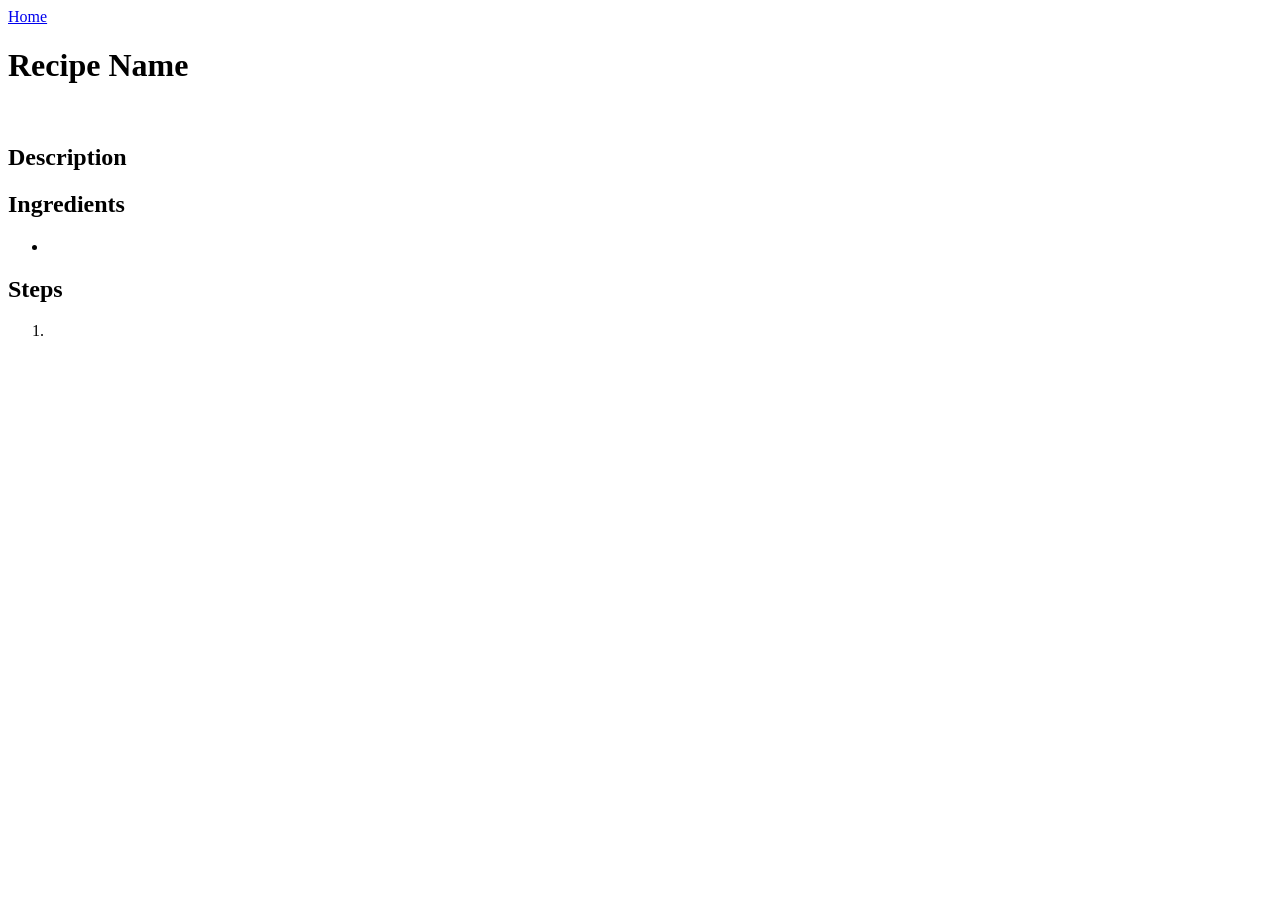
==== recipes/adobo.html @ 47afd7d4 "Add adobo.html" ====
<!DOCTYPE html>
<html lang="en">
<head>
    <meta charset="UTF-8">
    <title>Recipe Name</title>
</head>
<body>
    <a href="../index.html">Home</a>

    <h1>Recipe Name</h1>
    <img src="../img/.jpg" alt="" height="" width="">
    
    <h2>Description</h2>
    <p></p>

    <h2>Ingredients</h2>
    <ul>
        <li></li>
    </ul>

    <h2>Steps</h2>
    <ol>
        <li></li>
    </ol>
</body>
</html>
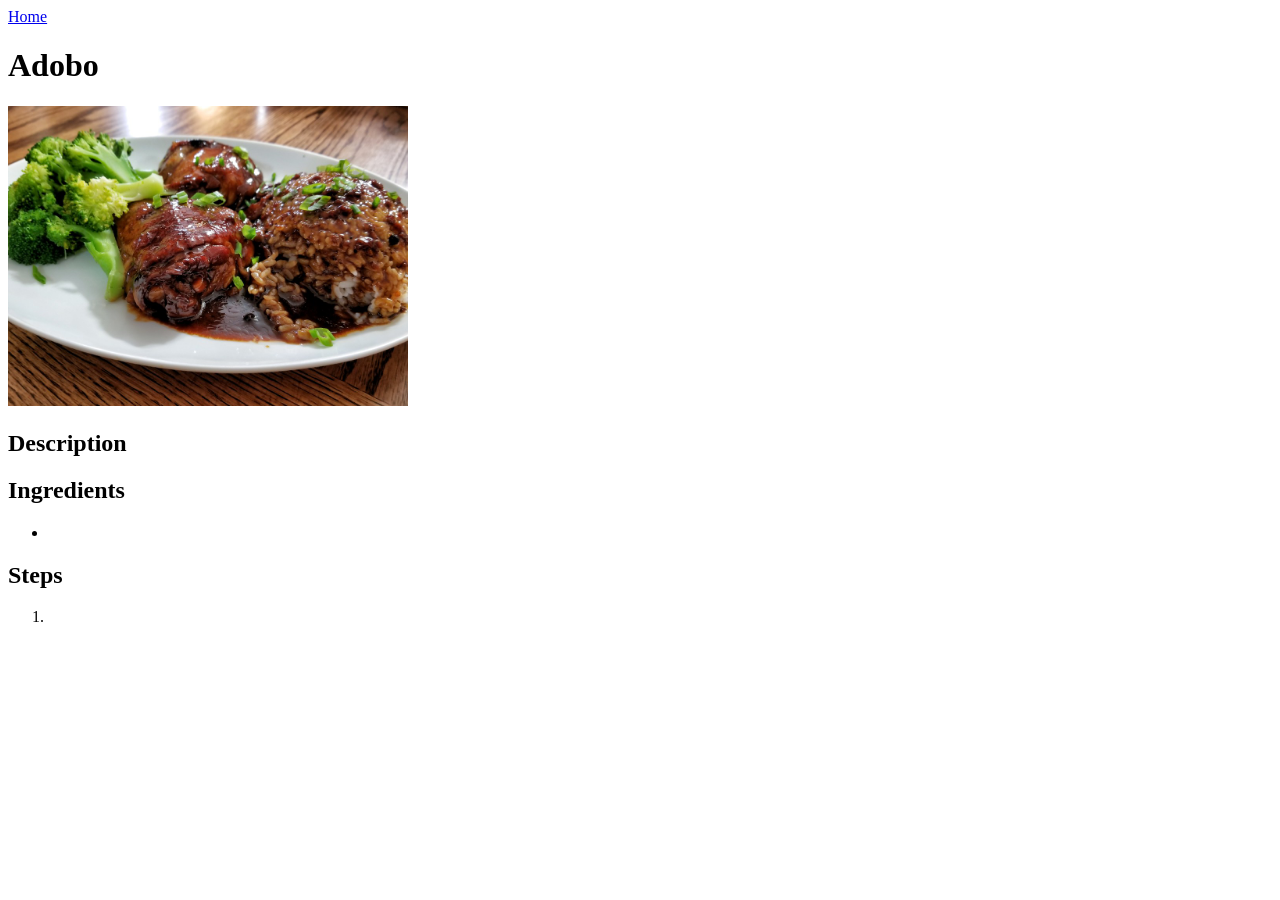
==== commit 7089a9bb: "Add adobo image and <title> to adobo.html" ====
--- a/recipes/adobo.html
+++ b/recipes/adobo.html
@@ -2,13 +2,13 @@
 <html lang="en">
 <head>
     <meta charset="UTF-8">
-    <title>Recipe Name</title>
+    <title>Adobo</title>
 </head>
 <body>
     <a href="../index.html">Home</a>
 
-    <h1>Recipe Name</h1>
-    <img src="../img/.jpg" alt="" height="" width="">
+    <h1>Adobo</h1>
+    <img src="../img/adobo.jpg" alt="" height="300" width="400">
     
     <h2>Description</h2>
     <p></p>
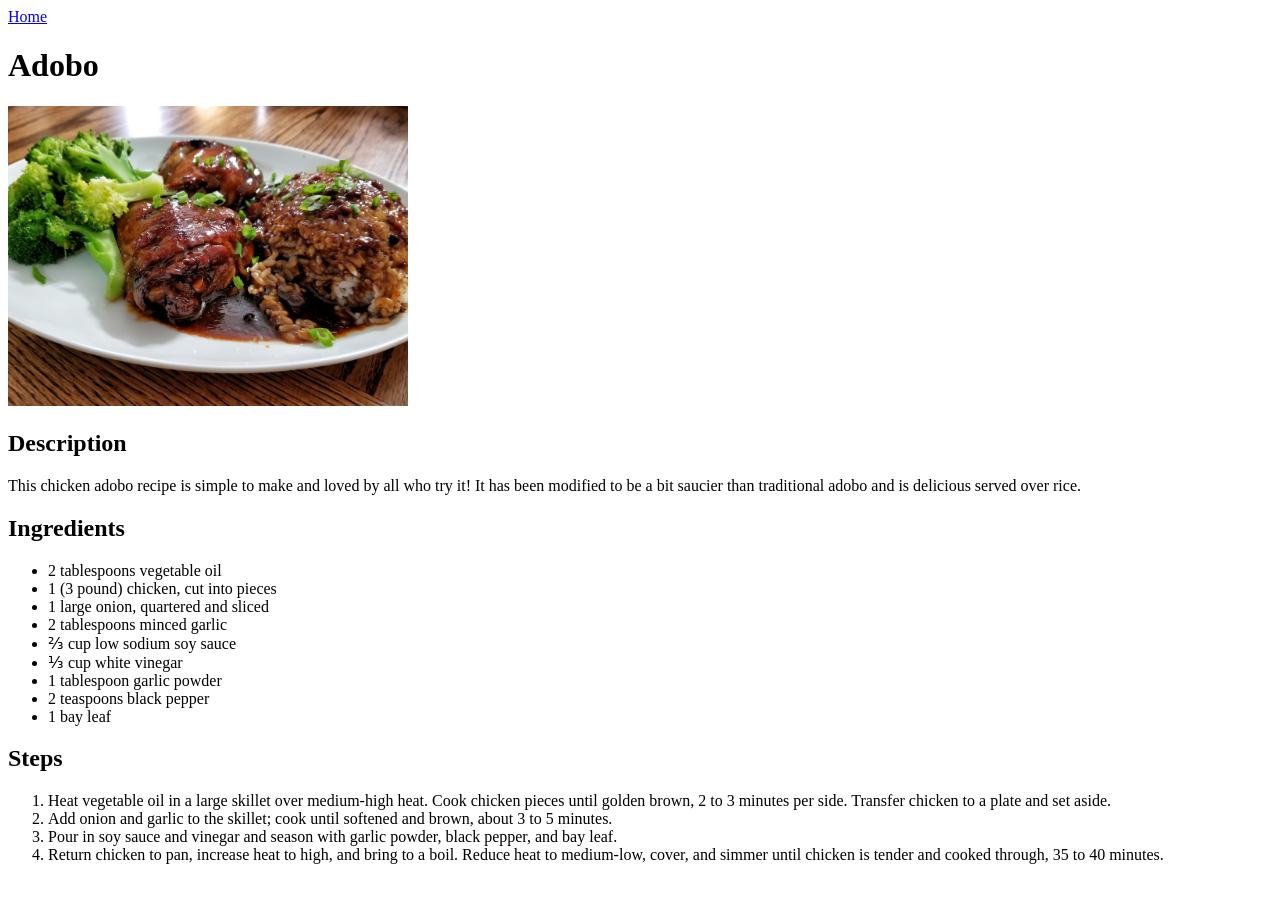
==== commit 3fc4a3f5: "Fill-in adobo.html details" ====
--- a/recipes/adobo.html
+++ b/recipes/adobo.html
@@ -11,16 +11,27 @@
     <img src="../img/adobo.jpg" alt="" height="300" width="400">
     
     <h2>Description</h2>
-    <p></p>
+    <p>This chicken adobo recipe is simple to make and loved by all who try it! It has been modified to be a bit saucier than traditional adobo and is delicious served over rice.</p>
 
     <h2>Ingredients</h2>
     <ul>
-        <li></li>
+        <li>2 tablespoons vegetable oil</li>
+        <li>1 (3 pound) chicken, cut into pieces</li>
+        <li>1 large onion, quartered and sliced</li>
+        <li>2 tablespoons minced garlic</li>
+        <li>⅔ cup low sodium soy sauce</li>
+        <li>⅓ cup white vinegar</li>
+        <li>1 tablespoon garlic powder</li>
+        <li>2 teaspoons black pepper</li>
+        <li>1 bay leaf</li>
     </ul>
 
     <h2>Steps</h2>
     <ol>
-        <li></li>
+        <li>Heat vegetable oil in a large skillet over medium-high heat. Cook chicken pieces until golden brown, 2 to 3 minutes per side. Transfer chicken to a plate and set aside.</li>
+        <li>Add onion and garlic to the skillet; cook until softened and brown, about 3 to 5 minutes.</li>
+        <li>Pour in soy sauce and vinegar and season with garlic powder, black pepper, and bay leaf.</li>
+        <li>Return chicken to pan, increase heat to high, and bring to a boil. Reduce heat to medium-low, cover, and simmer until chicken is tender and cooked through, 35 to 40 minutes.</li>
     </ol>
 </body>
 </html>
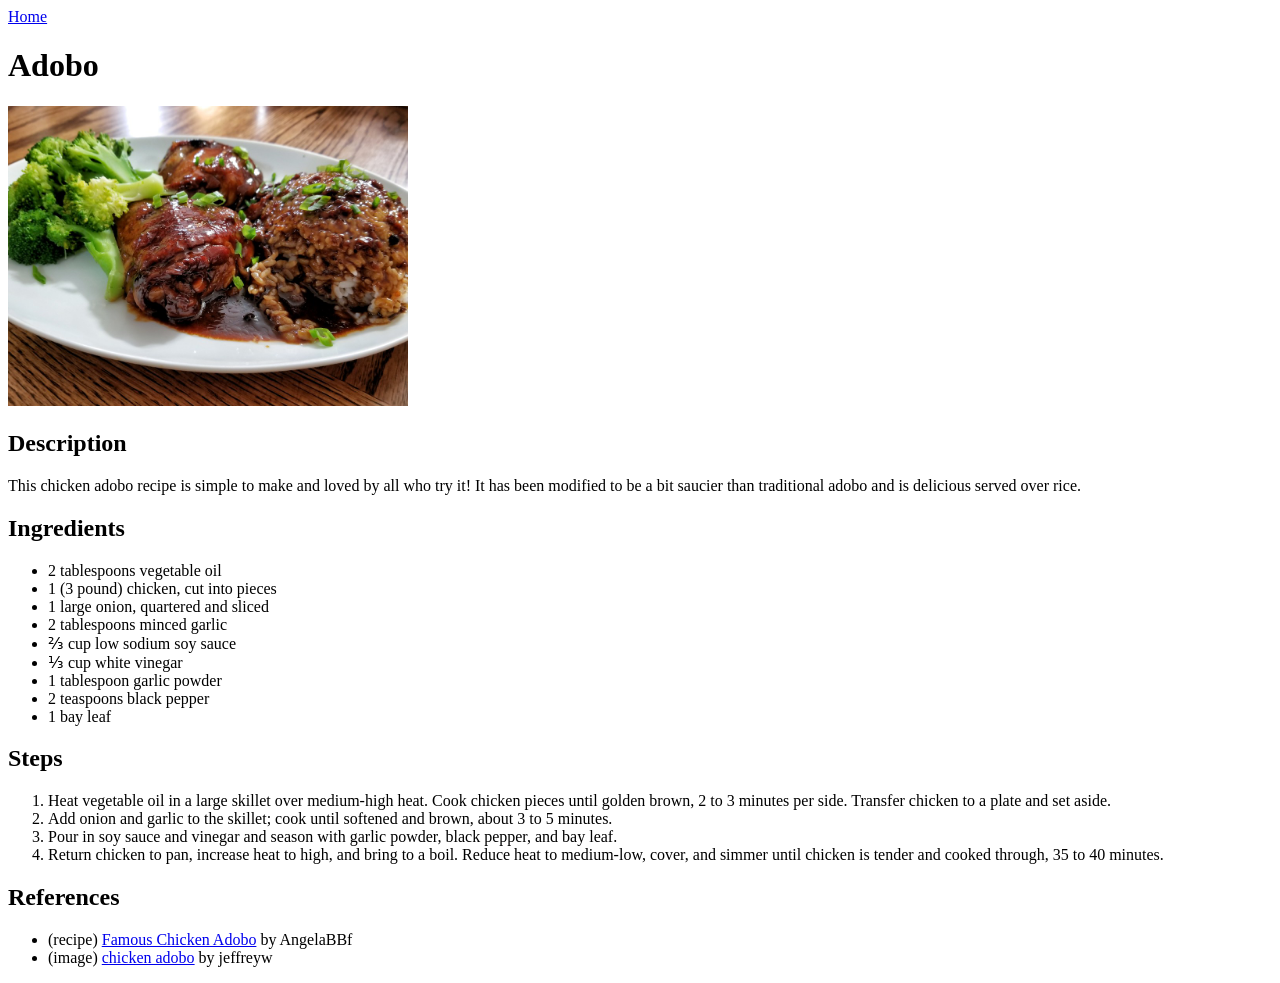
==== commit 7ce1e450: "Add reference section to all recipe files" ====
--- a/recipes/adobo.html
+++ b/recipes/adobo.html
@@ -33,5 +33,11 @@
         <li>Pour in soy sauce and vinegar and season with garlic powder, black pepper, and bay leaf.</li>
         <li>Return chicken to pan, increase heat to high, and bring to a boil. Reduce heat to medium-low, cover, and simmer until chicken is tender and cooked through, 35 to 40 minutes.</li>
     </ol>
+
+    <h2>References</h2>
+    <ul>
+        <li>(recipe) <a href="https://www.allrecipes.com/recipe/128699/famous-chicken-adobo/" target="_blank" rel="noreferrer">Famous Chicken Adobo</a> by AngelaBBf</li>
+        <li>(image) <a href="https://www.flickr.com/photos/jeffreyww/25671412048" target="_blank" rel="noreferrer">chicken adobo</a> by jeffreyw</li>
+    </ul>
 </body>
 </html>
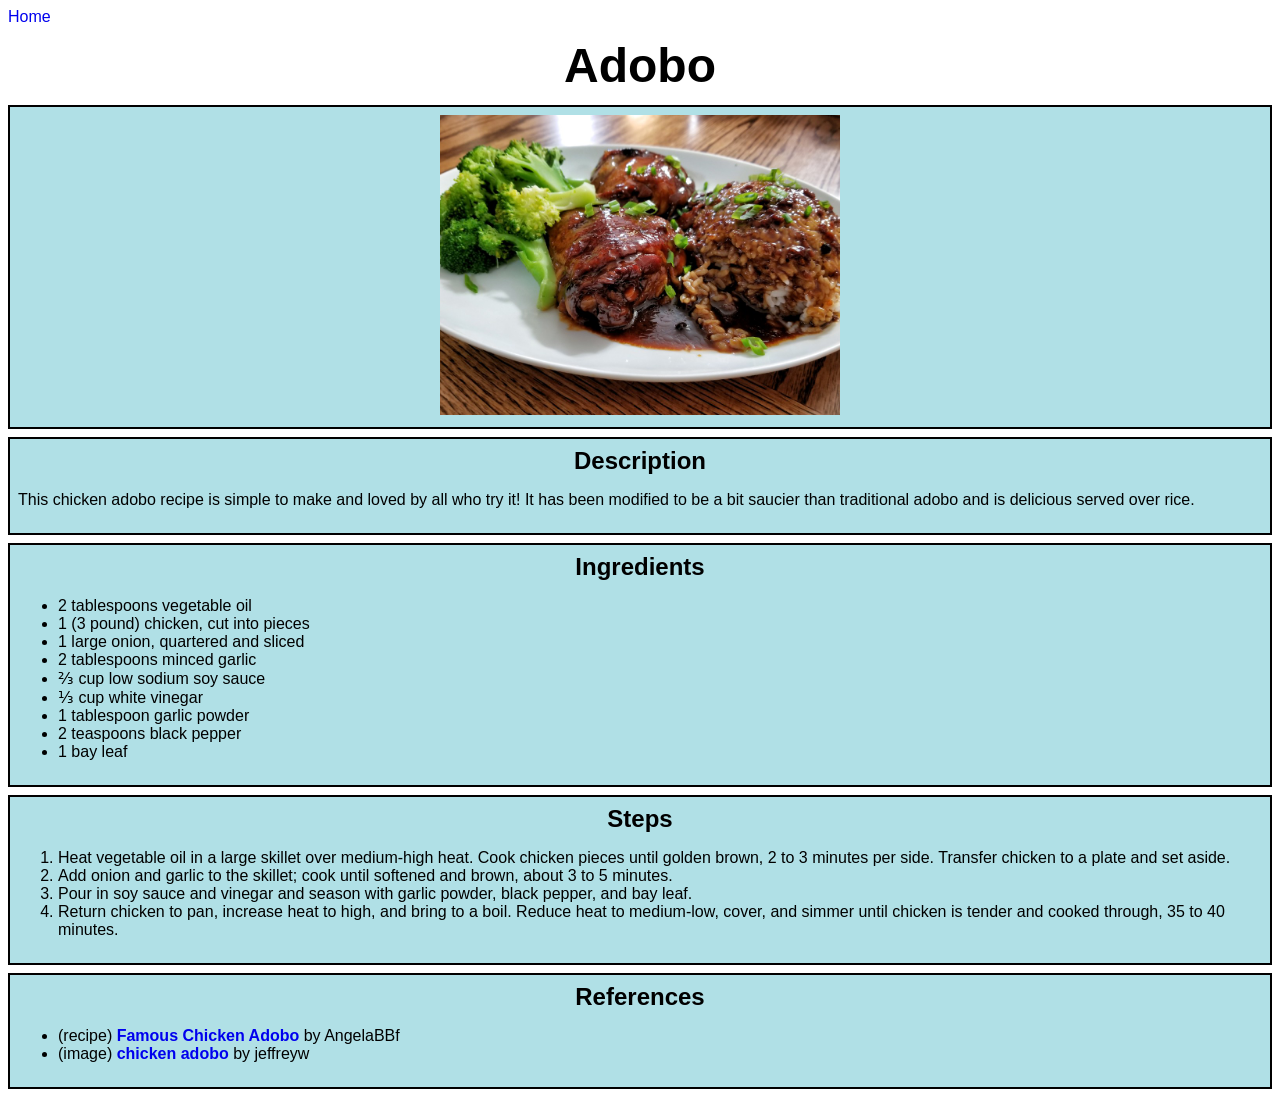
==== commit 773ad407: "Mass re-style" ====
--- a/recipes/adobo.html
+++ b/recipes/adobo.html
@@ -2,17 +2,24 @@
 <html lang="en">
 <head>
     <meta charset="UTF-8">
-    <title>Adobo</title>
+    <title>Adobo | Odin Recipes</title>
+    <link rel="stylesheet" href="../styles/recipes.css">
 </head>
 <body>
     <a href="../index.html">Home</a>
 
     <h1>Adobo</h1>
-    <img src="../img/adobo.jpg" alt="" height="300" width="400">
-    
+
+    <div class="img">
+    <img src="../img/adobo.jpg" alt="Adobo dish" height="300" width="400">
+    </div>
+
+    <div class="desc">
     <h2>Description</h2>
     <p>This chicken adobo recipe is simple to make and loved by all who try it! It has been modified to be a bit saucier than traditional adobo and is delicious served over rice.</p>
+    </div>
 
+    <div class="ingredients">
     <h2>Ingredients</h2>
     <ul>
         <li>2 tablespoons vegetable oil</li>
@@ -25,7 +32,9 @@
         <li>2 teaspoons black pepper</li>
         <li>1 bay leaf</li>
     </ul>
+    </div>
 
+    <div class="steps">
     <h2>Steps</h2>
     <ol>
         <li>Heat vegetable oil in a large skillet over medium-high heat. Cook chicken pieces until golden brown, 2 to 3 minutes per side. Transfer chicken to a plate and set aside.</li>
@@ -33,11 +42,14 @@
         <li>Pour in soy sauce and vinegar and season with garlic powder, black pepper, and bay leaf.</li>
         <li>Return chicken to pan, increase heat to high, and bring to a boil. Reduce heat to medium-low, cover, and simmer until chicken is tender and cooked through, 35 to 40 minutes.</li>
     </ol>
+    </div>
 
+    <div class="ref">
     <h2>References</h2>
     <ul>
         <li>(recipe) <a href="https://www.allrecipes.com/recipe/128699/famous-chicken-adobo/" target="_blank" rel="noreferrer">Famous Chicken Adobo</a> by AngelaBBf</li>
         <li>(image) <a href="https://www.flickr.com/photos/jeffreyww/25671412048" target="_blank" rel="noreferrer">chicken adobo</a> by jeffreyw</li>
     </ul>
+    </div>
 </body>
 </html>
--- a/styles/recipes.css
+++ b/styles/recipes.css
@@ -0,0 +1,42 @@
+* {
+    box-sizing: border-box;
+}
+
+body {
+    font-family: sans-serif;
+}
+
+img {
+    width: 400px;
+    height: auto;
+}
+
+h1 {
+    margin: 12px 0;
+    font-size: 48px;
+    text-align: center;
+}
+
+body div {
+    padding: 8px;
+    border: 2px solid black;
+    margin: 8px 0;
+    background-color: powderblue;
+}
+
+.img {
+    text-align: center;
+}
+
+body h2 {
+    text-align: center;
+    margin: 0px;
+}
+
+a {
+    text-decoration: none;
+}
+
+.ref a {
+    font-weight: 800;
+}
